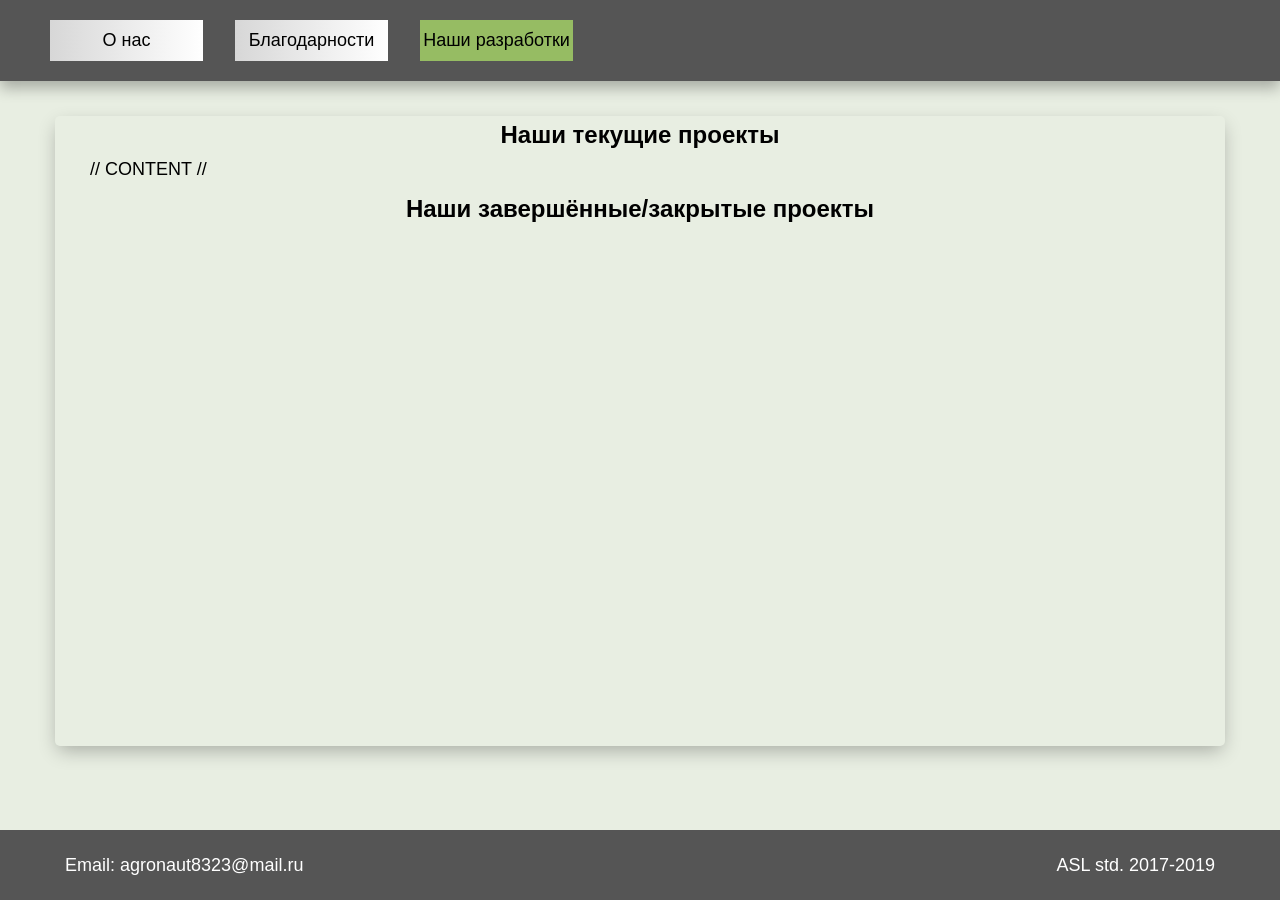
==== dev.html @ 90acb412 "add/rename pages. some style fixes." ====
<!DOCTYPE html>
<html lang="ru">
<head>
	<meta charset="UTF-8">
	<title>Поблагодарить</title>
	<link rel="shortcut icon" href="imager/favicon.png" type="image/x-icon">
	<link rel="stylesheet" href="style/main.css">
	<link rel="stylesheet" href="style/home.css">
</head>
<body>
	<header>
		<nav>
			<ul>

				<li class="def act"><a href="index.html">О нас</a></li> <!--\ Информация о проекте /-->
				<li class="def act"><a href="th.html">Благодарности</a></li>
				<li class="def"><a href="#">Наши разработки</a></li>
			</ul>
		</nav>
	</header>
	<div class="container">
		<section>
			<h1>Наши текущие проекты</h1>
			<div class="content">
				//  CONTENT  //
			</div>
			<h1>Наши завершённые/закрытые проекты</h1>
		</section>
	</div>
	<footer>
		<div class="container">
			<div class="inner-footer">
				<div class="link Eml">Email: agronaut8323@mail.ru</div>
				<div class="link data-live">ASL std. 2017-2019</div>
			</div>
		</div>
	</footer>
</body>
</html>
---- style/main.css ----
@charset "utf-8";
*,*::after, *::before {
	-webkit-box-sizing: border-box;
	-moz-box-sizing: border-box;
	-o-box-sizing: border-box;
	-ms-box-sizing: border-box;
	box-sizing: border-box;
	margin: 0;
	padding: 0;
	outline: none;
}

body {
  background-color: #E8EEE2;
  font-family: "Arial";
  color: #000;
  height: 115px;
  font-size: 18px;
  margin-bottom: 50px;
}

ul, li, ol {
	list-style: none;
}

a {
	text-decoration: none;
}

/* Options */
.container {
	margin: 0 50px auto;
	padding: 5px;
}

.clear {
	clear: both;
}
/* Options */

/* Header */
header {
	position: relative;
	width: 100%;
  margin-bottom: 30px;
}

nav {
  background-color: rgb(85, 85, 85);
  box-shadow: 0px 7px 14px 0.12px rgba(0, 0, 0, 0.29);
  padding: 20px 20px;
}

ul {
  display: flex;
}
/* Header */

/* Content */
section {
  width: 100%;
  box-shadow: 0px 7px 19px -3px rgba(0, 0, 0, 0.29);
  border-radius: 5px;
  min-height: 70vh;
}
/* Content */

/* Footer */
footer {
  position: fixed;
  background-color: rgb(85, 85, 85);
  padding: 10px;
  margin-bottom: 0px;
  left: 0;
  right: 0;
  bottom: 0;
  width: 100%;
  color: #fff;
}
/* Footer */

/* Scroll/Скролл */
::-webkit-scrollbar {
  -webkit-appearance: none;
}

::-webkit-scrollbar:vertical {
  width: 5px;
}

::-webkit-scrollbar:horizontal {
  height: 0;
}

::-webkit-scrollbar-thumb {
  background-color: rgb(85, 85, 85);
}

::-webkit-scrollbar-track-piece {
  background-color: #E8EEE2;
}

::-webkit-scrollbar-track {
  border-radius: 10px;
  background-color: #fff;
}
/* Scroll/Скролл */
---- style/home.css ----
/* Header */
.def {
  width: 153px;
  height: 41px;
  margin-left: 30px;
  margin-right: 2px;
  background-color: rgb(150, 188, 99);
}

.def > a {
  display: inline-block;
  width: 100%;
  height: 100%;
  text-align: center;
  line-height: 40px;
  color: #000;
}

.def:hover {
  background: -moz-linear-gradient( 90deg, rgb(215,215,215) 0%, rgb(255,255,255) 100%);
  background: -webkit-linear-gradient( 90deg, rgb(215,215,215) 0%, rgb(255,255,255) 100%);
  background: linear-gradient( 90deg, rgb(215,215,215) 0%, rgb(255,255,255) 100%);
}

.act {
  background: -moz-linear-gradient( 90deg, rgb(215,215,215) 0%, rgb(255,255,255) 100%);
  background: -webkit-linear-gradient( 90deg, rgb(215,215,215) 0%, rgb(255,255,255) 100%);
  background: linear-gradient( 90deg, rgb(215,215,215) 0%, rgb(255,255,255) 100%);
}
/* Header */

/* Content */
h1 {
  width: 100%;
  font-size: 24px;
  text-align: center;
  padding-top: 5px;
}

.content {
  padding: 10px 35px;
}
/* Content */

/* Footer */
.inner-footer {
  padding: 5px;
  position: relative;
  height: 40px;
}

.link {
  position: absolute;
  top: 10px;
}

.Eml {
  left: 0;
}

.data-live{
  right: 0;
}
/* Footer */
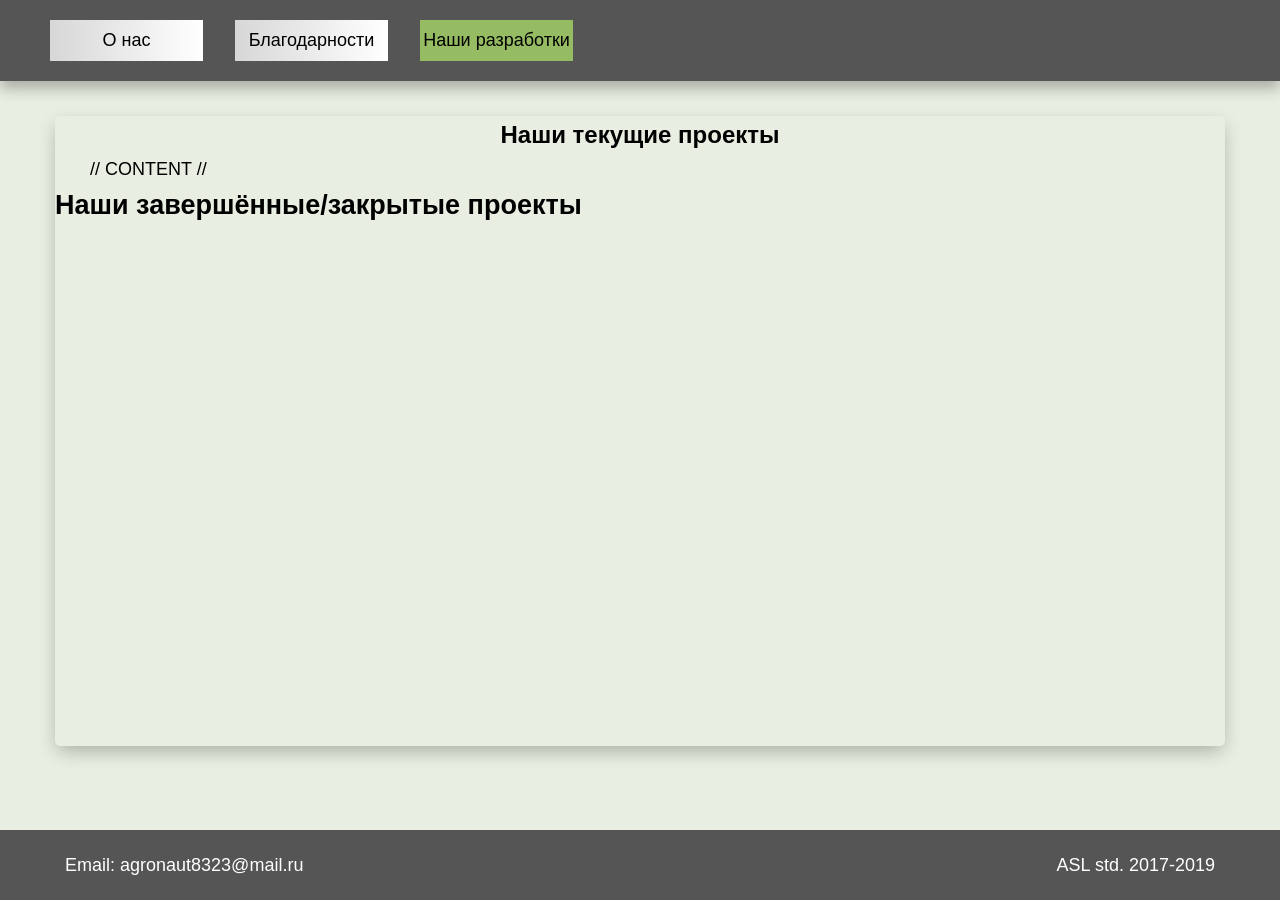
==== commit 38799e08: "Update dev.html" ====
--- a/dev.html
+++ b/dev.html
@@ -24,7 +24,7 @@
 			<div class="content">
 				//  CONTENT  //
 			</div>
-			<h1>Наши завершённые/закрытые проекты</h1>
+			<h2>Наши завершённые/закрытые проекты</h2>
 		</section>
 	</div>
 	<footer>
